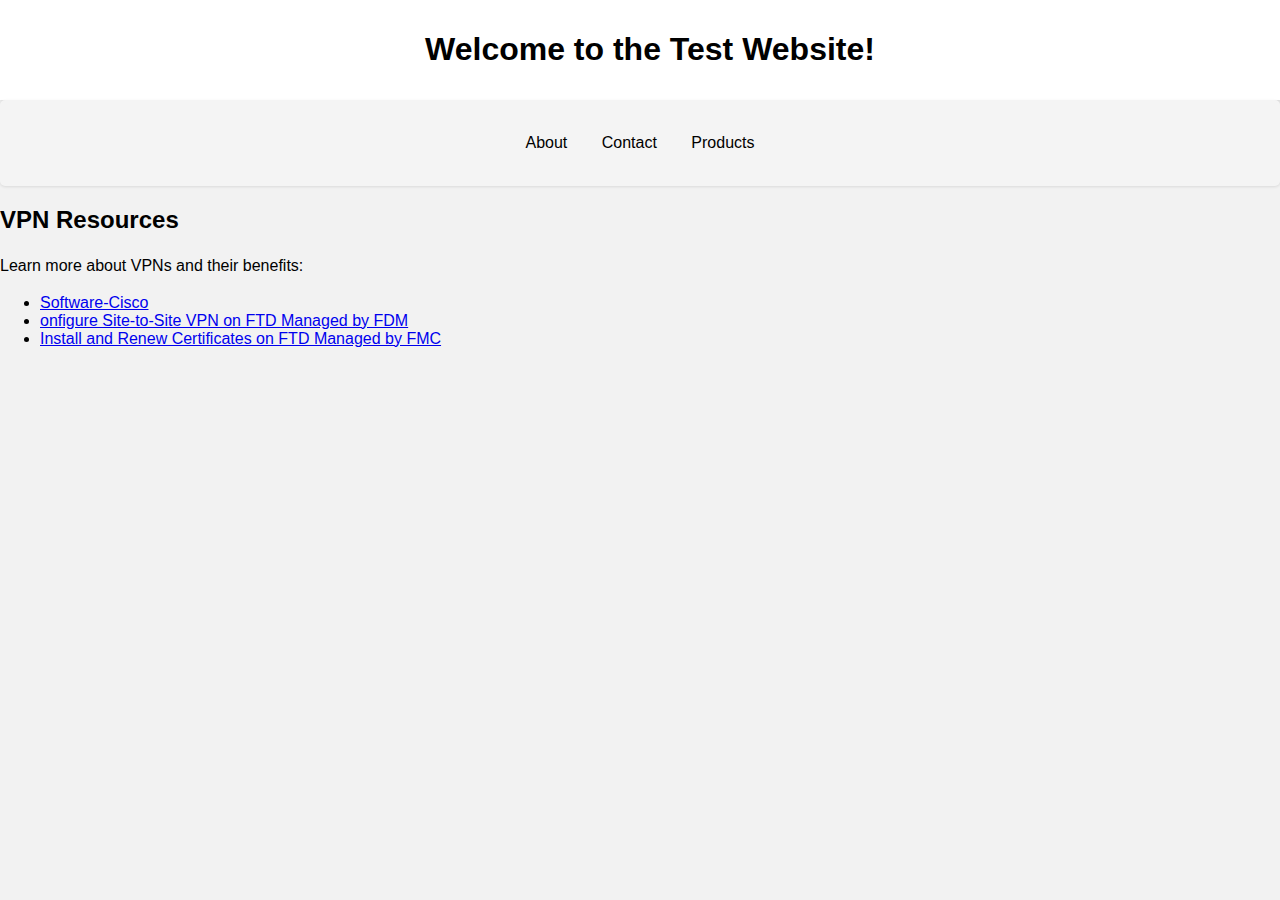
==== index.html @ fd62beb8 "adding files" ====
<!DOCTYPE html>
<html>
<head>
<title>Test Website</title>
<link rel="stylesheet" href="styles.css">
</head>
<body>
  <header>
    <h1>Welcome to the Test Website!</h1>
    
  </header>
  
  
    <div class="navbar-box">
        <nav>
          <ul>
            <li><a href="abouts.html">About</a></li>
            <li><a href="contacts.html">Contact</a></li>
            <li><a href="products.html">Products</a></li>
          </ul>
        </nav>
      </div>
    <h2>VPN Resources</h2>
    <p>
      Learn more about VPNs and their benefits:
      <ul>
        <li><a href="https://software.cisco.com/download/home">Software-Cisco</a></li>
        <li><a href="https://www.cisco.com/c/en/us/support/docs/security-vpn/ipsec-negotiation-ike-protocols/215513-configure-site-to-site-vpn-on-ftd-manage.html">onfigure Site-to-Site VPN on FTD Managed by FDM</a></li>
        <li><a href="https://www.cisco.com/c/en/us/support/docs/security-vpn/public-key-infrastructure-pki/215849-certificate-installation-and-renewal-on.html">Install and Renew Certificates on FTD Managed by FMC</a></li>
      </ul>
    </p>
  
</body>
</html>
---- styles.css ----
body {
    font-family: sans-serif;
    margin: 0;
    padding: 0;
    background-color: #f2f2f2; /* Add a subtle background color */
  }
  
  /* Responsive layout (enhanced) */
  @media (max-width: 768px) {
    body {
      padding: 20px;
    }
    header {
      text-align: center;
    }
    nav {
      display: flex;
      justify-content: space-between;
      flex-wrap: wrap; /* Wrap links on smaller screens */
    }
    nav li {
      margin: 0 10px 10px 0; /* Add bottom margin for spacing */
    }
    .banner {
      height: 150px;
    }
  }
  
  header {
    text-align: center;
    /* position: fixed; Make header sticky */
    top: 0;
    left: 0;
    width: 100%;
    background-color: #fff;
    padding: 10px;
    z-index: 100;
    box-shadow: 0 2px 5px rgba(0, 0, 0, 0.1); /* Add a subtle shadow */
  }
  
  .header-text {
    margin-bottom: 20px;
    font-size: 24px; /* Adjust header text size */
    font-weight: bold; /* Add some weight to header text */
  }
  

  /* Basic styling for the navbar box */

  .navbar-box {
    background-color: #f4f4f4;
    padding: 10px;
    border-radius: 5px;
    text-align: center;
    box-shadow: 0 1px 3px rgba(0, 0, 0, 0.1); /* Add a subtle shadow */
  }
  

  
  /* Style the navigation links */
  .navbar-box nav a {
    text-decoration: none; /* Remove underlines */
    color: black; /* Set link color */
    padding: 8px 15px; /* Add padding for spacing */
    display: inline-block; /* Make links block-level */
    border-radius: 3px; /* Rounded corners for links */
  }
  
  /* Hover effect for links */
  .navbar-box nav a:hover {
    background-color: #eee; /* Highlight on hover */
    transform: translateY(-2px); /* Subtle hover animation */
  }
  
  /* Remove default list styling */
  .navbar-box nav ul {
    list-style: none; /* Remove bullet points */
    padding: 0; /* Remove list padding */
  }
  
  /* Arrange links horizontally */
  .navbar-box nav li {
    display: inline-block; /* Place links side-by-side */
  }
  
  .banner {
    width: 100%;
    height: 200px;
    background-image: url("banner.jpg");
    background-size: cover;
    animation: slide-in 5s ease-in-out infinite;
    text-align: center; /* Center any text on the banner */
  }
  
  /* Customize banner text */
  .banner-text {
    position: absolute;
    top: 50%;
    left: 50%;
    transform: translate(-50%, -50%);
    color: #fff;
    font-size: 20px;
    text-shadow: 0 1px 2px rgba(0, 0, 0, 0.3); /* Add a text shadow */
  }
  
  main {
    padding-top: 120px; /* Adjust for sticky header and banner height */
  }
  
  h2 {
    margin-bottom: 20px;
    font-weight: bold;
  }
  
  p {
    line-height: 1.5;
  }
  main {
    padding: 20px; /* Add padding for spacing */
    margin: 0 auto; /* Center the content horizontally */
    max-width: 700px; /* Limit width for large screens */
    font-family: sans-serif; /* Choose your preferred font */
    font-size: 16px; /* Set base font size */
    line-height: 1.5; /* Increase line spacing for readability */
  }

  main h2 {
    margin-bottom: 20px; /* Space between headings and content */
    font-size: 18px; /* Increase heading size slightly */
    font-weight: bold; /* Make headings stand out */
  }
  
  main p {
    margin-bottom: 20px; /* Spacing between paragraphs */
  }

  main a {
    color: #007bff; /* Change color for links */
    text-decoration: none; /* Remove underline from links */
    padding: 5px 10px; /* Add padding for visual distinction */
    border-radius: 3px; /* Add subtle rounded corners */
  }
  
  main a:hover {
    background-color: #eee; /* Change hover background color */
  }


  /* main {
    padding: 20px;
    padding-top: 120px;
  }
  
  main h2 {
    margin-bottom: 20px;
    font-weight: bold;
  }
  
  main p {
    line-height: 1.5;
    margin-bottom: 20px;
  }
  
  main a {
    color: #007bff;
    text-decoration: none;
    padding: 5px 10px;
    border-radius: 3px;
  }
  
  main a:hover {
    background-color: #eee;
  } */
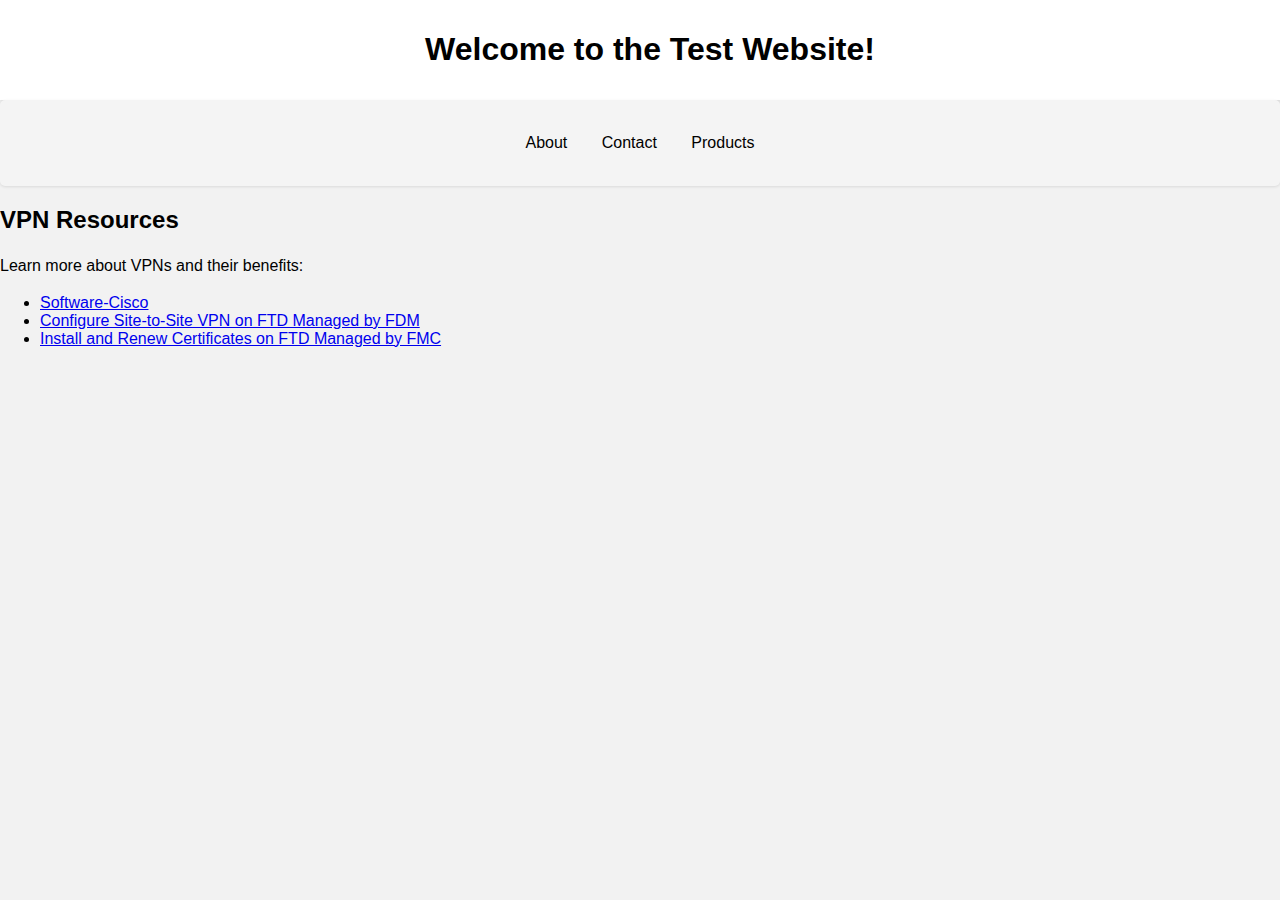
==== commit eb33de8e: "change" ====
--- a/index.html
+++ b/index.html
@@ -25,7 +25,7 @@
       Learn more about VPNs and their benefits:
       <ul>
         <li><a href="https://software.cisco.com/download/home">Software-Cisco</a></li>
-        <li><a href="https://www.cisco.com/c/en/us/support/docs/security-vpn/ipsec-negotiation-ike-protocols/215513-configure-site-to-site-vpn-on-ftd-manage.html">onfigure Site-to-Site VPN on FTD Managed by FDM</a></li>
+        <li><a href="https://www.cisco.com/c/en/us/support/docs/security-vpn/ipsec-negotiation-ike-protocols/215513-configure-site-to-site-vpn-on-ftd-manage.html">Configure Site-to-Site VPN on FTD Managed by FDM</a></li>
         <li><a href="https://www.cisco.com/c/en/us/support/docs/security-vpn/public-key-infrastructure-pki/215849-certificate-installation-and-renewal-on.html">Install and Renew Certificates on FTD Managed by FMC</a></li>
       </ul>
     </p>
